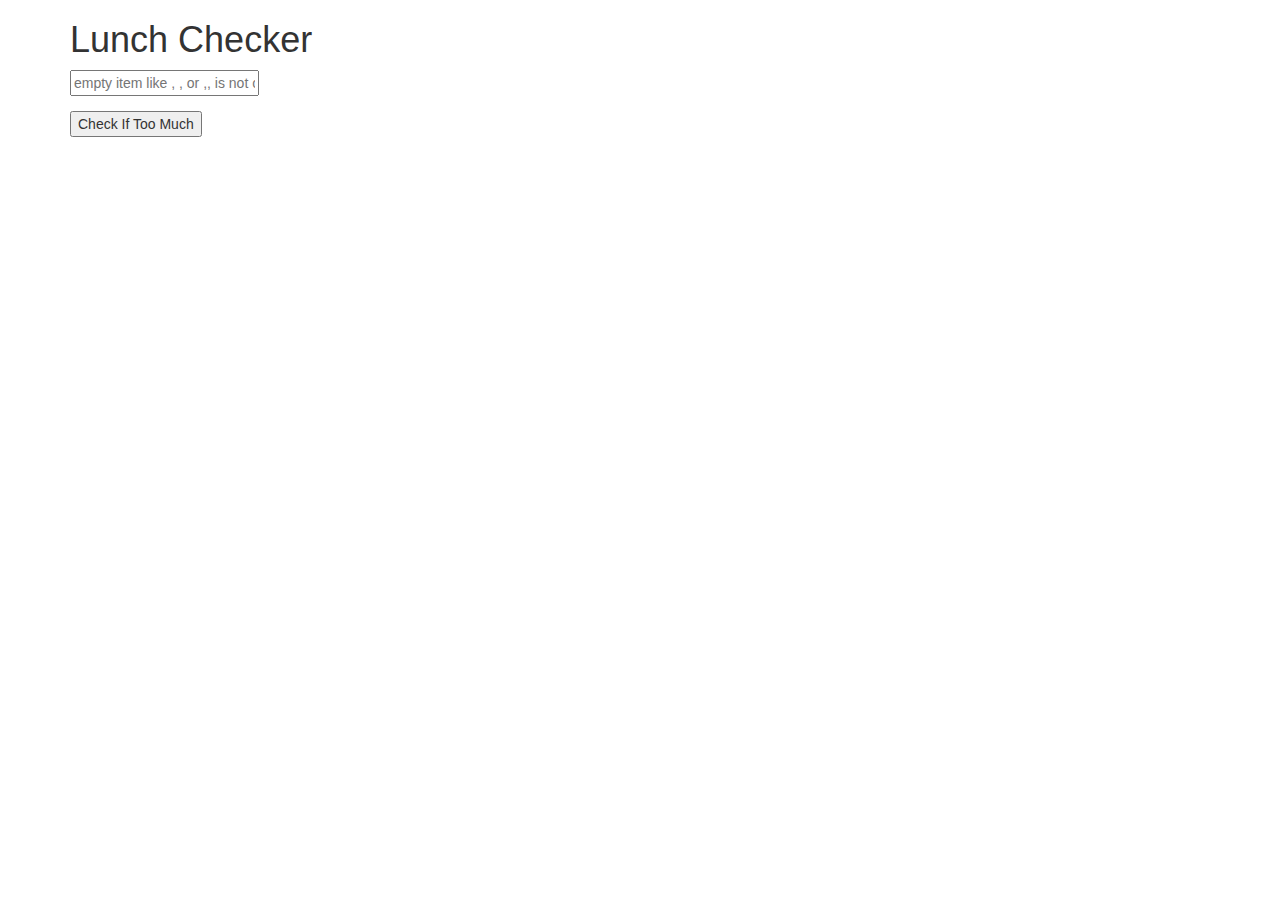
==== angularjs_module_1/index.html @ 36d63c0a "angularjs assignment 1 solution" ====
<!doctype html>
<html lang="en" ng-app="LunchCheck">
  <head>
    <title>Lunch Checker</title>
    <meta name="viewport" content="width=device-width, initial-scale=1">
    <link rel="stylesheet" href="styles/bootstrap.min.css">
    <style>
      .message { font-size: 1.3em; font-weight: bold; }
    </style>
    <script src="angular.min.js"></script>
    <script src="app.js"></script>
  </head>
<body>
   <div class="container" ng-controller='LunchCheckController'>
     <h1>Lunch Checker</h1>
         <div class="form-group">
            <input type="text" ng-model="item_list" placeholder="empty item like , , or ,, is not counted">
         </div>
         <div class="form-group">
             <button ng-click="checkIfTooMuch()">Check If Too Much</button>
         </div>
         <div class="form-group message">
          {{state}}
         </div>
   </div>
</body>
</html>
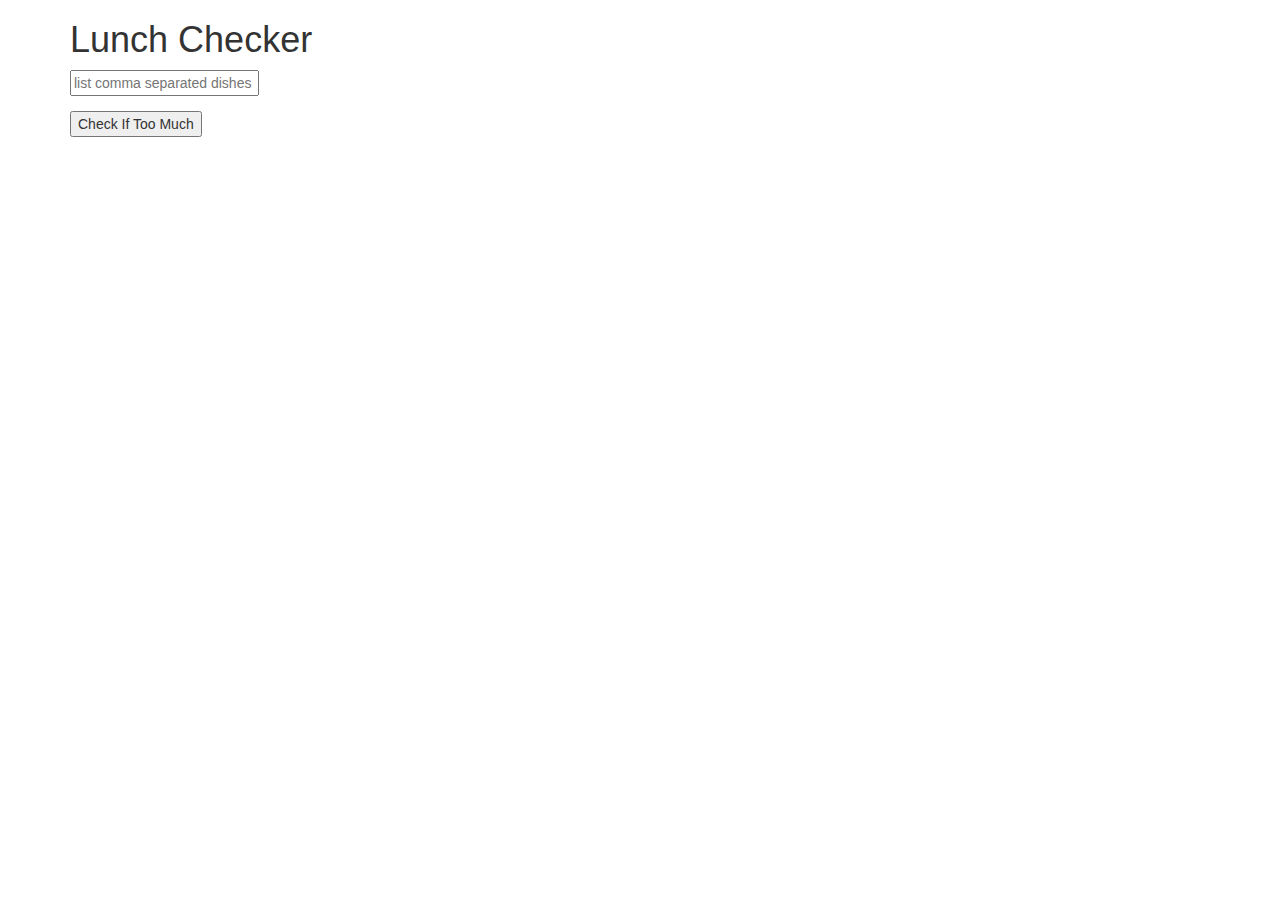
==== commit 125d0641: "angularjs assignment 1 solution" ====
--- a/angularjs_module_1/index.html
+++ b/angularjs_module_1/index.html
@@ -14,13 +14,13 @@
    <div class="container" ng-controller='LunchCheckController'>
      <h1>Lunch Checker</h1>
          <div class="form-group">
-            <input type="text" ng-model="item_list" placeholder="empty item like , , or ,, is not counted">
+            <input type="text" ng-model="item_list" placeholder="list comma separated dishes you usually have for lunch">
          </div>
          <div class="form-group">
              <button ng-click="checkIfTooMuch()">Check If Too Much</button>
          </div>
          <div class="form-group message">
-          {{state}}
+          {{message}}
          </div>
    </div>
 </body>
